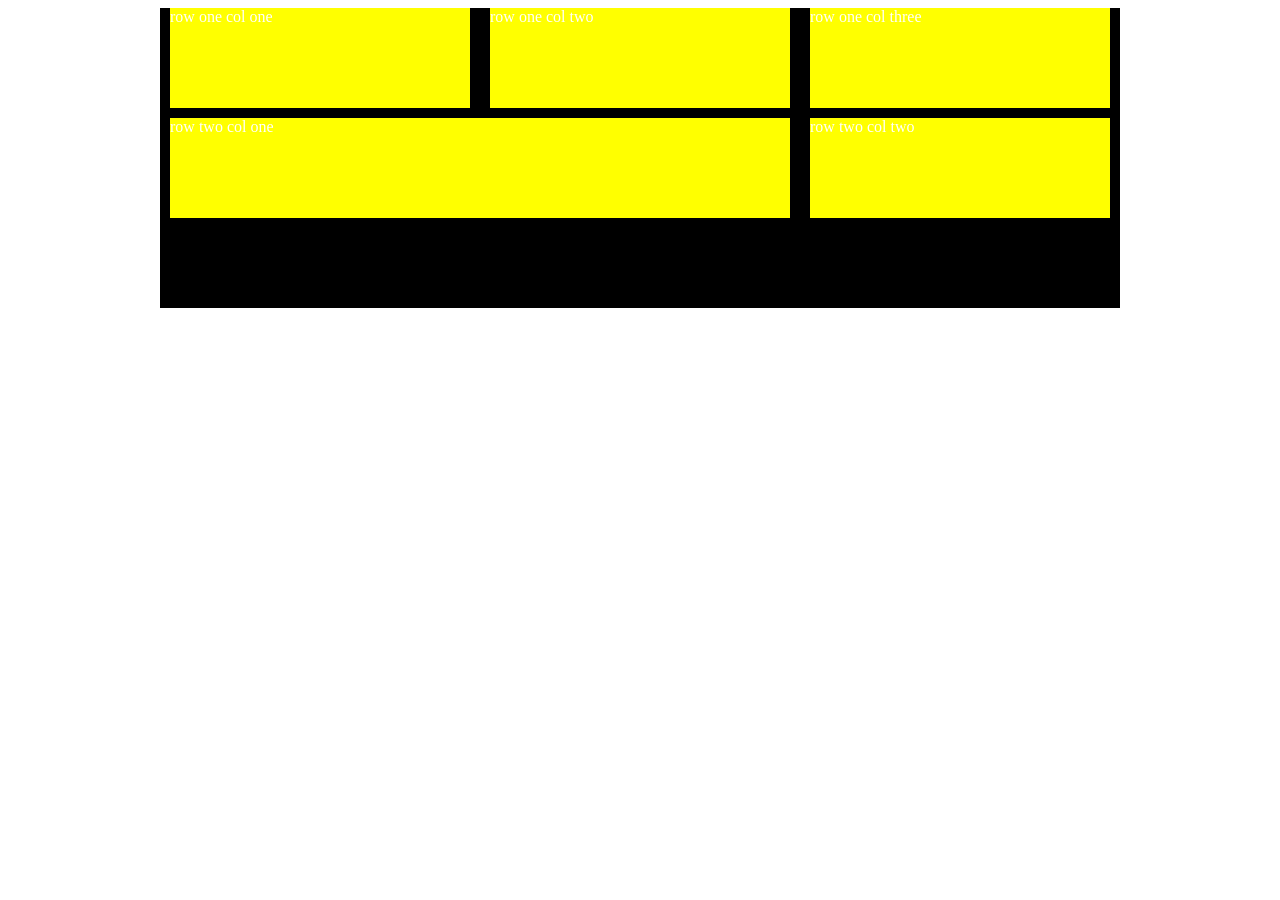
==== flexbox.html @ 34fea809 "first commit" ====
<!DOCTYPE html>
<html lang="en">
<head>
    <meta charset="UTF-8">
    <meta name="viewport" content="width=device-width, initial-scale=1.0">
    <title>FLEXBOX</title>
    <style>
        #window {
            width: 960px;
            height: 300px;
            margin-left: auto;
            margin-right: auto;
            background-color: black;
        }
        .row {
            display: flex;
            margin-bottom: 10px;
        }
        .col{
            color: white;
            background-color: yellow;
            margin-left: 10px;
            margin-right: 10px;
            width: 300px;
            height: 100px;
        }
        .col8{
            color: white;
            background-color: yellow;
            margin-left: 10px;
            margin-right: 10px;
            width: 620px;
            height: 100px;
        }
    </style>
</head>
<body>
    <div id="window">
        <div class="row">
            <div class="col">row one col one</div>
            <div class="col">row one col two</div>
            <div class="col">row one col three</div>
        </div>
        <div class="row">
            <div class="col8">row two col one</div>
            <div class="col">row two col two</div>
        </div>
    </div>
</body>
</html>
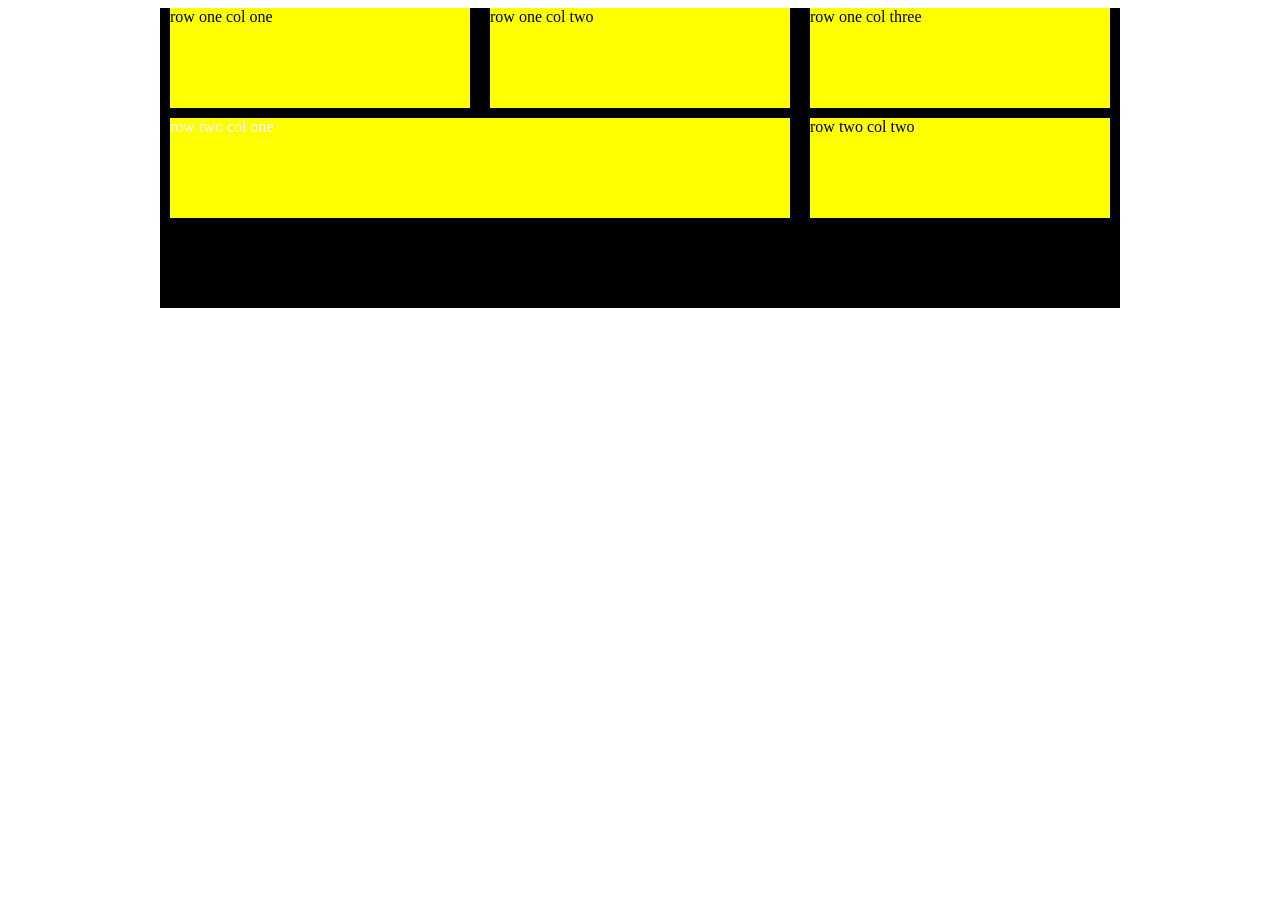
==== commit b72b1558: "intro to bootstrap" ====
--- a/flexbox.html
+++ b/flexbox.html
@@ -17,7 +17,7 @@
             margin-bottom: 10px;
         }
         .col{
-            color: white;
+            color: black;
             background-color: yellow;
             margin-left: 10px;
             margin-right: 10px;
@@ -31,6 +31,40 @@
             margin-right: 10px;
             width: 620px;
             height: 100px;
+        }
+        @media screen and (max-width: 750px) and (orientation: landscape) {
+            #window {
+                width: 100%;
+            }
+            .col {
+                width: 100%;
+                margin-bottom: 10px;
+            }
+            .col8 {
+                width: 100%;
+                margin-bottom: 10px;
+            }
+            .row {
+                display: flex;
+                flex-wrap: wrap;
+            }
+        }
+        @media screen and (max-width: 450px) {
+            #window {
+                width: 100%;
+            }
+            .col {
+                width: 100%;
+                margin-bottom: 10px;
+            }
+            .col8 {
+                width: 100%;
+                margin-bottom: 10px;
+            }
+            .row {
+                display: flex;
+                flex-wrap: wrap;
+            }
         }
     </style>
 </head>
